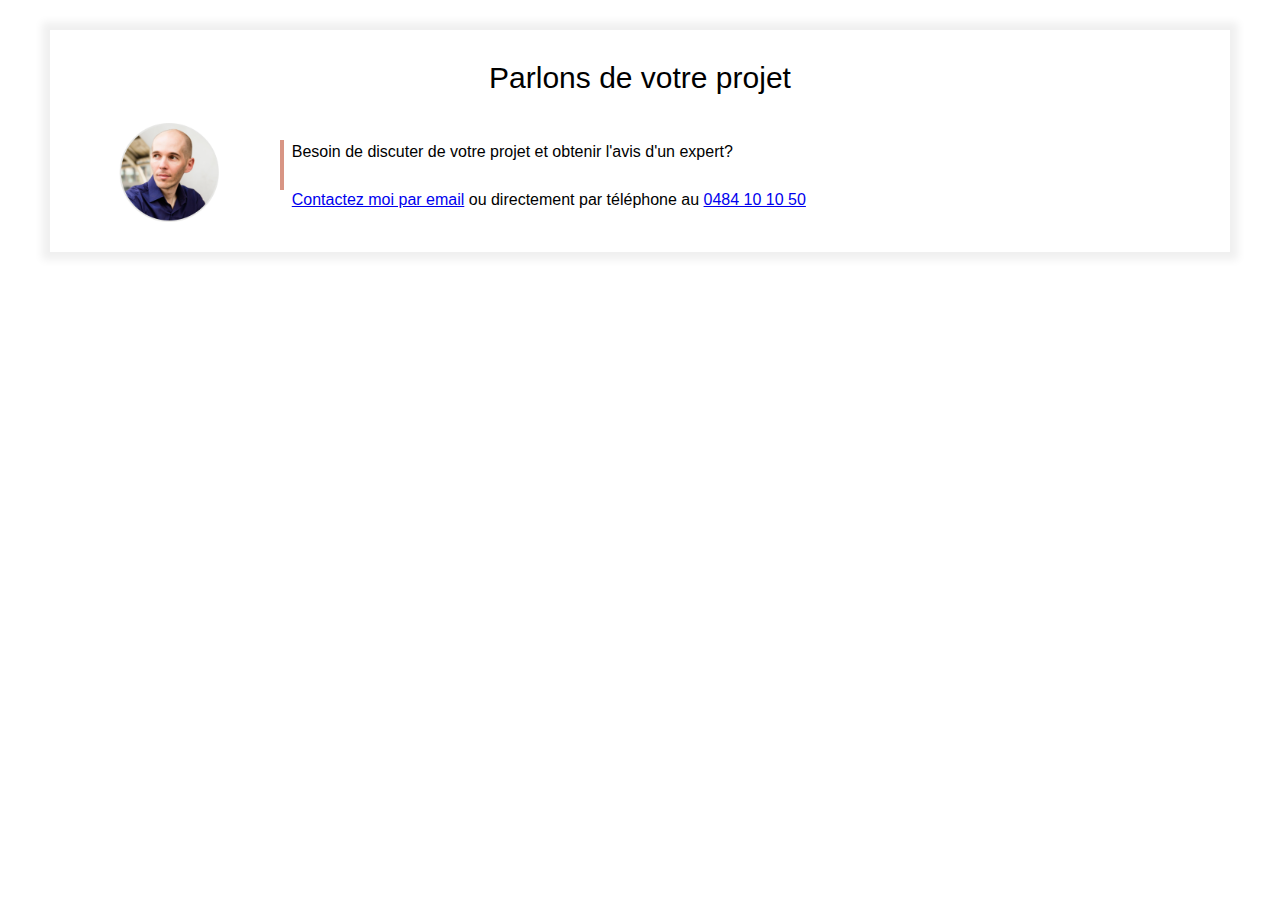
==== contact-frame.html @ bf2b0831 "update" ====
<!DOCTYPE html>
<html lang="fr">
<head>
    <meta charset="UTF-8">
    <meta name="viewport" content="width=device-width, initial-scale=1.0">
    <link rel="stylesheet" href="style.css"
</head>
<body>
    <div class="frame">
        <p class="frame-title">Parlons de votre projet</p>
        <table style="width: 100%;">
            <tr>
                <td valign="top" align="center"><img src="profile.png" style="width: 100px;"</td>
                <td>
                    <div class="texte-avec-ligne-verticale" style="margin-left: 20px">
                        <p>
                            Besoin de discuter de votre projet et obtenir l'avis d'un expert? <br><br>
                            <a href="mailto:ricardo.spagnuolo@gmail.com?subject=Contact%20depuis%20ric.spagnuolo.com">Contactez moi par email</a> ou directement par téléphone au <a href="tel:+32484101050">0484 10 10 50</a>
                        </p>
                    </div>
                </td>
            </tr>
        </table>
    </div>
</body>
</html>
---- style.css ----
* {
    box-sizing: border-box;
}
:root{
    --color1:#D89584;
    --color2:#f4f4f4
}
body{
    margin: 0;
    font-family: Arial, Helvetica, sans-serif;
    line-height: 1.5;
}
iframe{
    width: 100%;
    border: none;
    height: 350px;
}
div.cover{
    background:url(cover_overlay.png) no-repeat center/100% 100%,url(cover.jpg) no-repeat center/cover;
    height: 360px;
    position: relative;
}
img.cover-profile{
    height: 100px;
    position: relative;
    left: 50%;
    margin-left: -50px;
    margin-top: 50px;
}
h1{
    color: white;
    text-align: center;
    font-size: 42px;
    margin-top: 10px;
    margin-bottom: 0px;
}
div.cover p{
    color: lightgray;
    text-align: center;
    margin-top: 5px;
    font-size: 14px;

}
div.cover-contact{
    position:absolute;
    top: 10px;
    left: 10px;
    border-left: 4px solid var(--color1);
    padding-left: 8px;
}
div.cover-contact p{
    text-align: left;
    margin-top: 0px;
    margin-bottom: 0px;
}
div.cover-contact p:first-child{
    margin-bottom: 14px;

}
div.cover-contact a{
    color: white;
    font-size: 14px;
}
a.contact-button{
    color: var(--color1);
    border: 3px solid var(--color1);
    padding: 8px 20px;
    text-decoration: none;
    background-color: #00000040;
    display: inline-block;
    margin-top: 15px;
    font-size: 14px;
}
a.contact-button:hover{
    color: white;
    border: 3px solid white;
}
.section{
    padding-left: 40px;
    padding-right: 40px;
    padding-top: 30px;
    padding-bottom: 30px;
    overflow: auto;
}
div.section-grise1{
    background: url(triangle2white.svg) no-repeat center bottom -1px/100%;
    background-color: var(--color2);
    padding-bottom: 70px;
}
div.section-grise2{
    background: url(triangle1white.svg) no-repeat center top/100%;
    background-color: var(--color2);
    padding-top: 80px;
}
h2{
    text-align: center;
    font-size: 34px;
    margin-top: 0px;
}
div.separateur{
    background-color: #979797;
    height: 1px;
    width: 150px;
    position: relative;
    left: 50%;
    margin-left: -75px;
}
div.section-grise1 p{
    font-size: 22px;
    color: #656565;
    text-align: center;
    max-width: 450px;
    margin-left: auto;
    margin-right: auto;
}
.col40{
    width: 40%;
}
.col60{
    width: 60%;
}
.float-right{
    float: right;
}
div.texte-avec-ligne-verticale{
    border-left: 4px solid var(--color1);
    padding-left: 8px;
    height: 50px;
    display: inline-block;
}
div.texte-avec-ligne-verticale p{
    margin-top: 0px;
}
div.barre-verticale{
    height: 50px;
    width: 4px;
    background-color: var(--color1);
    margin-right: 8px;
}
.col-portfolio{
    width: 47%
}
div.frame{
    margin: 30px 50px;
    padding: 20px 30px;
    background-color: white;
    box-shadow: 0px 0px 8px 8px #00000010;
}
p.frame-title{
    font-size: 30px;
    margin-top: 5px;
    margin-bottom: 20px;
    text-align: center;
}
/* Portfolio */
.portfolio-header{
    height: 90px;
    background: url(header.jpg) no-repeat center/cover;
    position: relative;
}
.portfolio-header-title{
    font-size: 26px;
    font-weight: bold;
    color: white;
    padding-top: 4px;
    padding-left: 8px;
}
h1.portfolio{
    font-size: 46px;
    color: black;
    line-height: 1;
    padding-top: 10px;

}
h2.portfolio{
    font-size: 26px;
    font-weight: normal;
    margin-bottom: 0px;
}
a.portfolio-back{
    color: var(--color1);
    margin-left: -10px;
}
img.portfolio{
    width: 70%;
    max-width: 550px;
}
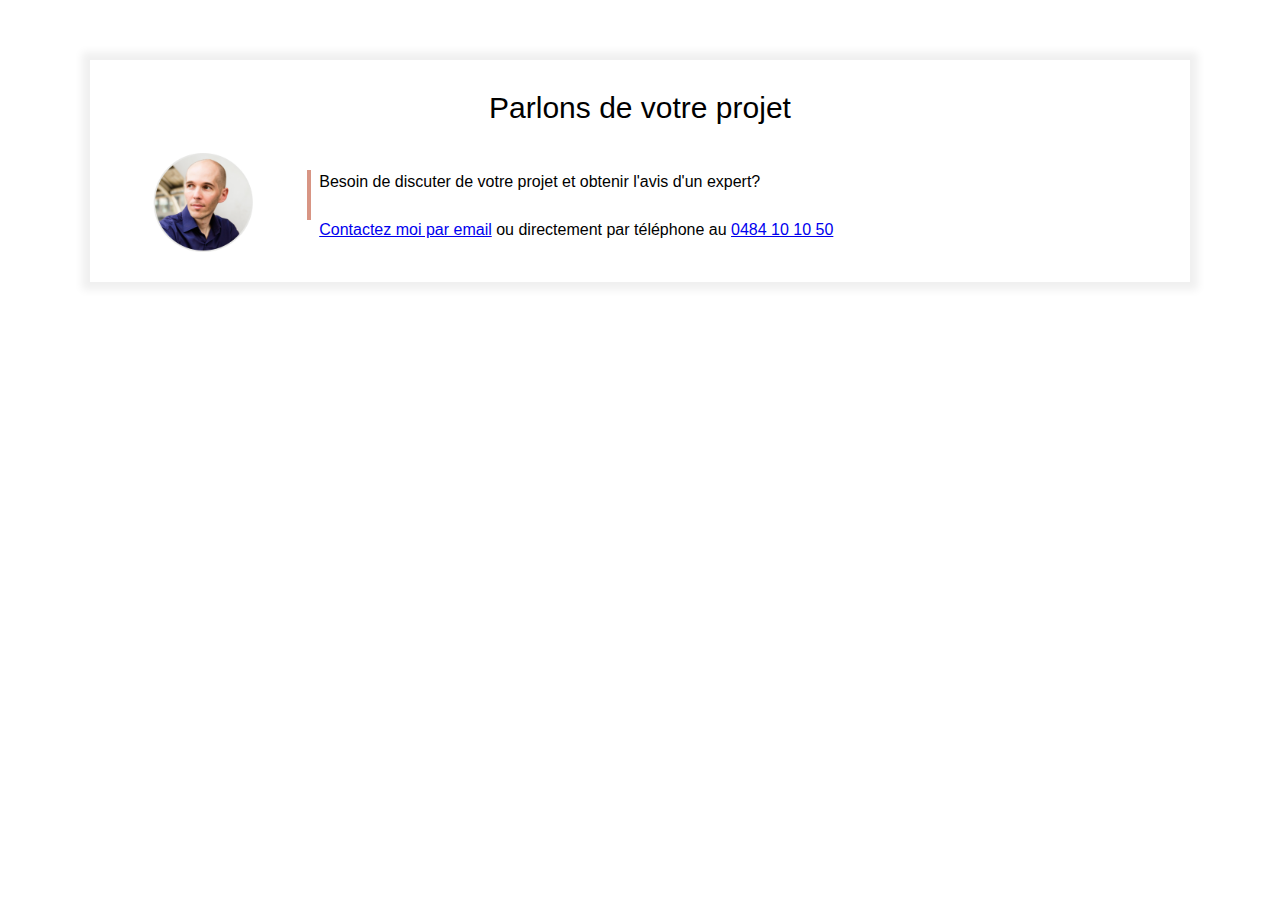
==== commit 62124589: "final version" ====
--- a/contact-frame.html
+++ b/contact-frame.html
@@ -6,21 +6,24 @@
     <link rel="stylesheet" href="style.css"
 </head>
 <body>
-    <div class="frame">
-        <p class="frame-title">Parlons de votre projet</p>
-        <table style="width: 100%;">
-            <tr>
-                <td valign="top" align="center"><img src="profile.png" style="width: 100px;"</td>
-                <td>
-                    <div class="texte-avec-ligne-verticale" style="margin-left: 20px">
-                        <p>
-                            Besoin de discuter de votre projet et obtenir l'avis d'un expert? <br><br>
-                            <a href="mailto:ricardo.spagnuolo@gmail.com?subject=Contact%20depuis%20ric.spagnuolo.com">Contactez moi par email</a> ou directement par téléphone au <a href="tel:+32484101050">0484 10 10 50</a>
-                        </p>
-                    </div>
-                </td>
-            </tr>
-        </table>
+    <div class="section">
+        <div class="separateur display-mobile" style="margin-bottom: 12px;"></div>
+        <div class="frame">
+            <p class="frame-title">Parlons de votre projet</p>
+            <table style="width: 100%;">
+                <tr>
+                    <td valign="top" align="center"><img src="profile.png"</td>
+                    <td>
+                        <div class="texte-avec-ligne-verticale" style="margin-left: 20px">
+                            <p>
+                                Besoin de discuter de votre projet et obtenir l'avis d'un expert? <br><br>
+                                <a href="mailto:ricardo.spagnuolo@gmail.com?subject=Contact%20depuis%20ric.spagnuolo.com">Contactez moi par email</a> ou directement par téléphone au <a href="tel:+32484101050">0484 10 10 50</a>
+                            </p>
+                        </div>
+                    </td>
+                </tr>
+            </table>
+        </div>
     </div>
 </body>
 </html>--- a/style.css
+++ b/style.css
@@ -71,6 +71,11 @@
     margin-top: 15px;
     font-size: 14px;
 }
+a.contact-button-portfolio{
+    position: absolute; 
+    right: 20px; 
+    top: 5px;
+}
 a.contact-button:hover{
     color: white;
     border: 3px solid white;
@@ -85,12 +90,12 @@
 div.section-grise1{
     background: url(triangle2white.svg) no-repeat center bottom -1px/100%;
     background-color: var(--color2);
-    padding-bottom: 70px;
+    padding-bottom: 90px;
 }
 div.section-grise2{
     background: url(triangle1white.svg) no-repeat center top/100%;
     background-color: var(--color2);
-    padding-top: 80px;
+    padding-top: 100px;
 }
 h2{
     text-align: center;
@@ -113,11 +118,12 @@
     margin-left: auto;
     margin-right: auto;
 }
-.col40{
+img.col-contenu{
     width: 40%;
 }
-.col60{
+div.col-contenu{
     width: 60%;
+    padding-left: 16px;
 }
 .float-right{
     float: right;
@@ -146,6 +152,9 @@
     background-color: white;
     box-shadow: 0px 0px 8px 8px #00000010;
 }
+div.frame img{
+    width: 100px;
+}
 p.frame-title{
     font-size: 30px;
     margin-top: 5px;
@@ -183,5 +192,84 @@
 }
 img.portfolio{
     width: 70%;
-    max-width: 550px;
+    max-width: 475px;
+}
+.display-mobile{
+    display: none;
+}
+
+/* responsive design*/
+@media only screen and (max-width: 765px) {
+    img.cover-profile{
+        height: 90px;
+        margin-top: 75px;
+    }
+    h1{
+        font-size: 38px;
+        margin-top: 6px;
+        margin-bottom: 0px;
+    }
+    div.cover p{
+        margin-top: 2px;
+        font-size: 13px;
+    
+    }
+    .section{
+        padding-left: 20px;
+        padding-right: 20px;
+    }
+    div.section-grise1{
+        padding-bottom: 40px;
+    }
+    h2{
+        font-size: 30px;
+    }
+    img.col-contenu{
+        width: 100%;
+    }
+    div.col-contenu{
+        width: 100%;
+        padding-left: 0px;
+        margin-top: 20px;
+    }
+    .col-portfolio{
+        width: 100%;
+        margin-bottom: 20px;
+    }
+    div.frame{
+        margin: 0px 0px;
+        padding: 0px 0px;
+        background-color: white;
+        box-shadow: 0px 0px 0px 0px #000000;
+    }
+    div.frame img{
+        width: 70px;
+    }
+    /* Portfolio Mobile */
+    .portfolio-header-title{
+        font-size: 19px;
+        padding-top: 10px;
+        padding-left: 4px;
+    }
+    a.contact-button{
+        padding: 7px 12px;
+        margin-top: 22px;
+        font-size: 12px;
+    }
+    a.contact-button-portfolio{
+        right: 8px; 
+    }
+    h1.portfolio{
+        font-size: 40px;
+    }
+    h2.portfolio{
+        font-size: 22px;
+    }
+    img.portfolio{
+        width: 100%;
+        max-width: 550px;
+    }
+    .display-mobile{
+        display: block;
+    }
 }